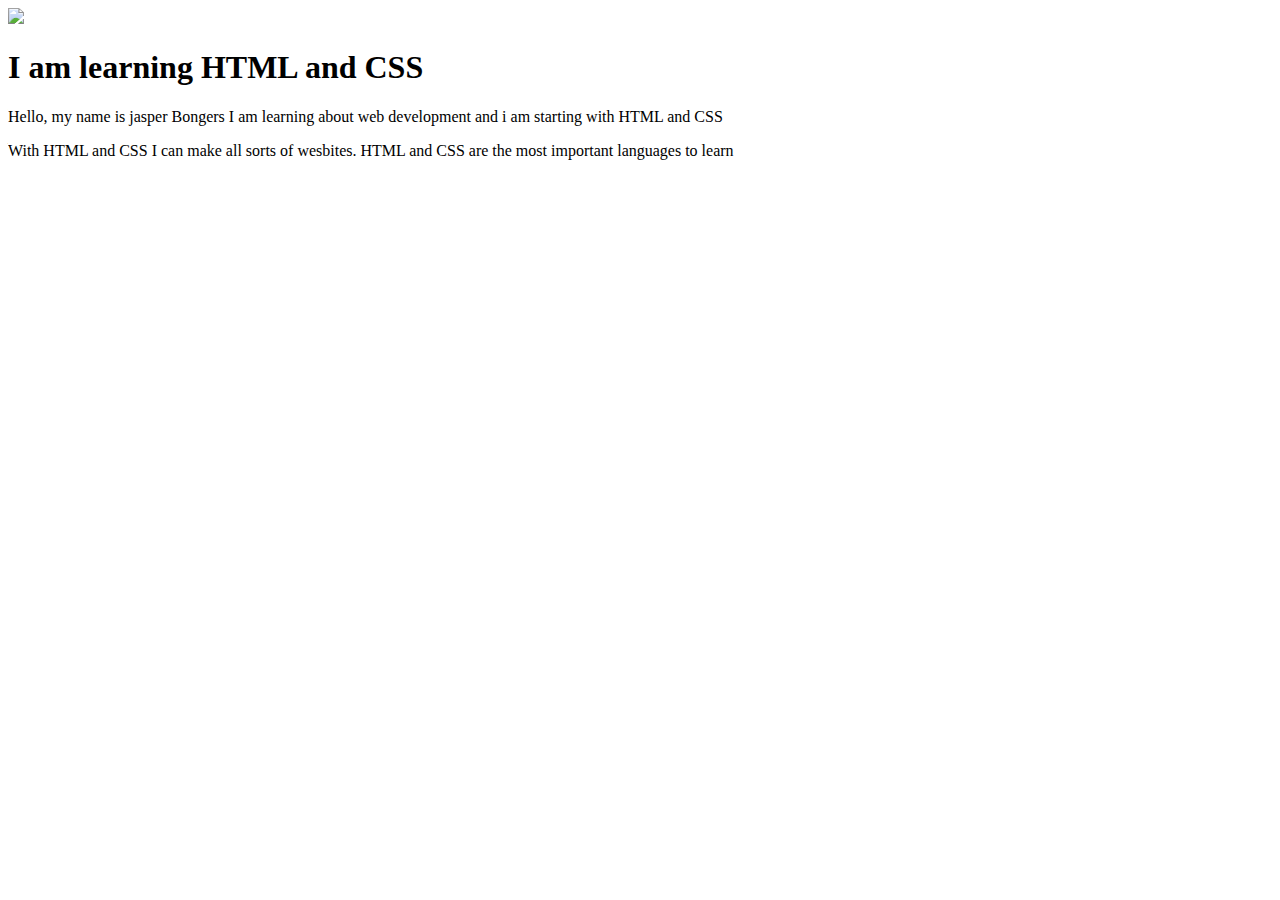
==== index1.html @ 06f93f3c "Improving" ====
<!DOCTYPE html>
<html lang="en">
<head>
    <meta charset="UTF-8">
    <meta name="viewport" content="width=device-width, initial-scale=1.0">
    <title>Document</title>
</head>
<body>
    <img ="profile" src="/Users/jasper/Desktop/Python-Web/Photo Jasper.jpg">
    <h1>I am learning HTML and CSS</h1>

    <p> Hello, my name is jasper Bongers
        I am learning about web development
        and i am starting with HTML and CSS
    </p>
    <p>
        With HTML and CSS I can make all sorts of wesbites.
        HTML and CSS are the most important languages to learn

    </p>

</body>
</html>
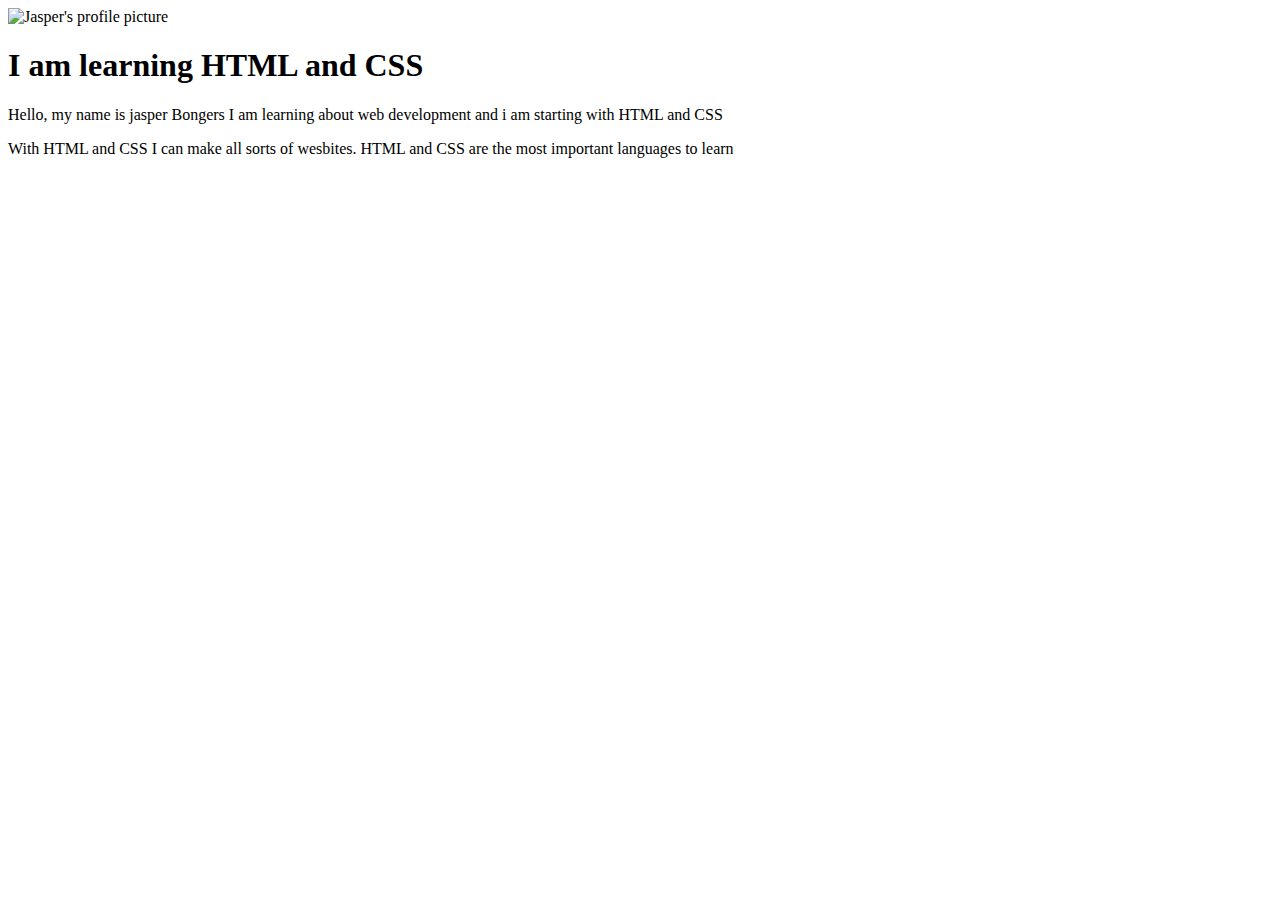
==== commit 674dee5f: "Improving" ====
--- a/index1.html
+++ b/index1.html
@@ -6,7 +6,7 @@
     <title>Document</title>
 </head>
 <body>
-    <img ="profile" src="/Users/jasper/Desktop/Python-Web/Photo Jasper.jpg">
+    <img ="profile" src="/Users/jasper/Desktop/Python-Web/Photo Jasper.jpg" alt="Jasper's profile picture">
     <h1>I am learning HTML and CSS</h1>
 
     <p> Hello, my name is jasper Bongers
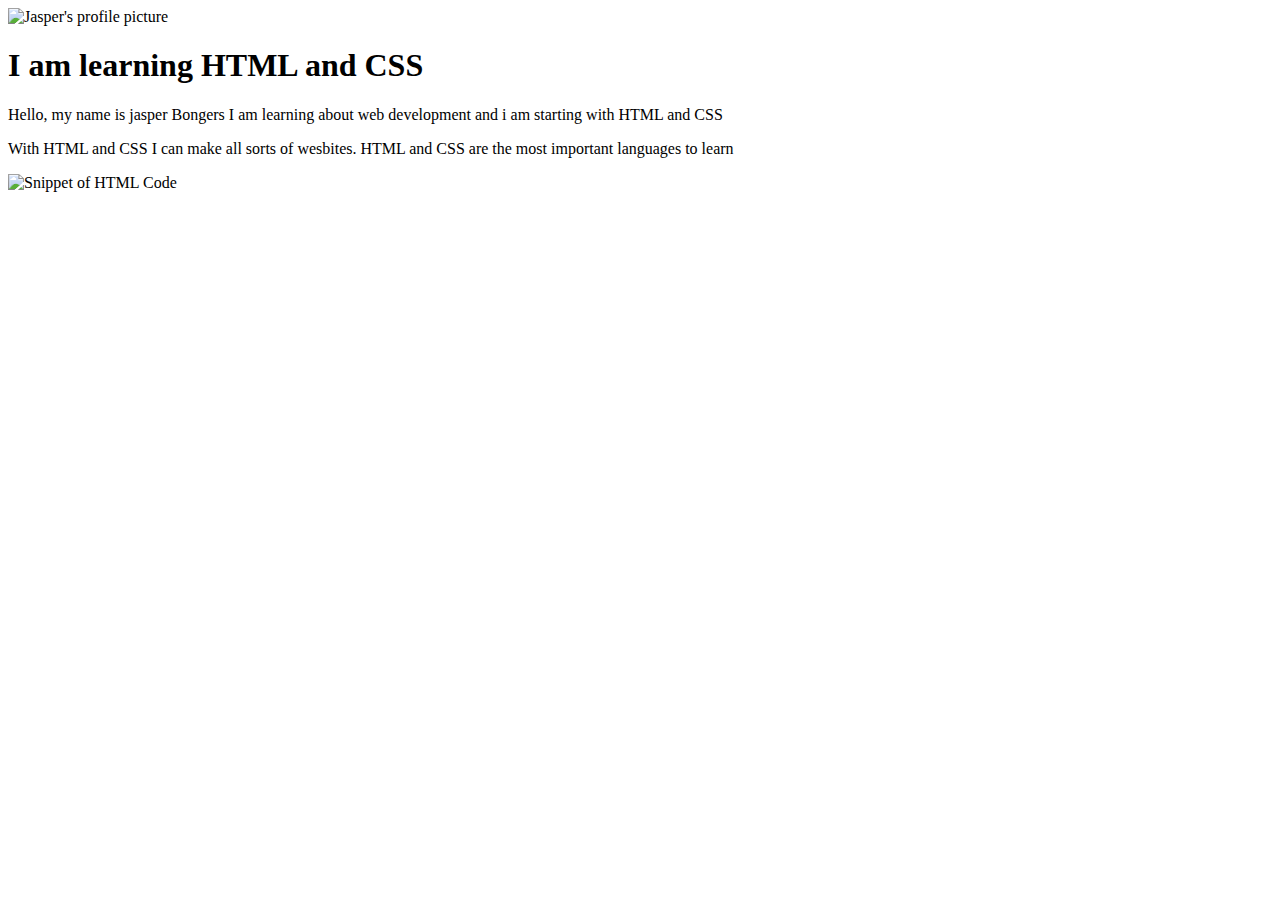
==== commit 9776c8d0: "Improving" ====
--- a/index1.html
+++ b/index1.html
@@ -6,7 +6,7 @@
     <title>Document</title>
 </head>
 <body>
-    <img ="profile" src="/Users/jasper/Desktop/Python-Web/Photo Jasper.jpg" alt="Jasper's profile picture">
+    <img class="profile" src="/Users/jasper/Desktop/Python-Web/Photo Jasper.jpg" alt="Jasper's profile picture"/>
     <h1>I am learning HTML and CSS</h1>
 
     <p> Hello, my name is jasper Bongers
@@ -18,6 +18,7 @@
         HTML and CSS are the most important languages to learn
 
     </p>
+    <img class="code" src="/Users/jasper/Desktop/Python-Web/HTML_Code_snippet.png" alt="Snippet of HTML Code"/>
 
 </body>
 </html>
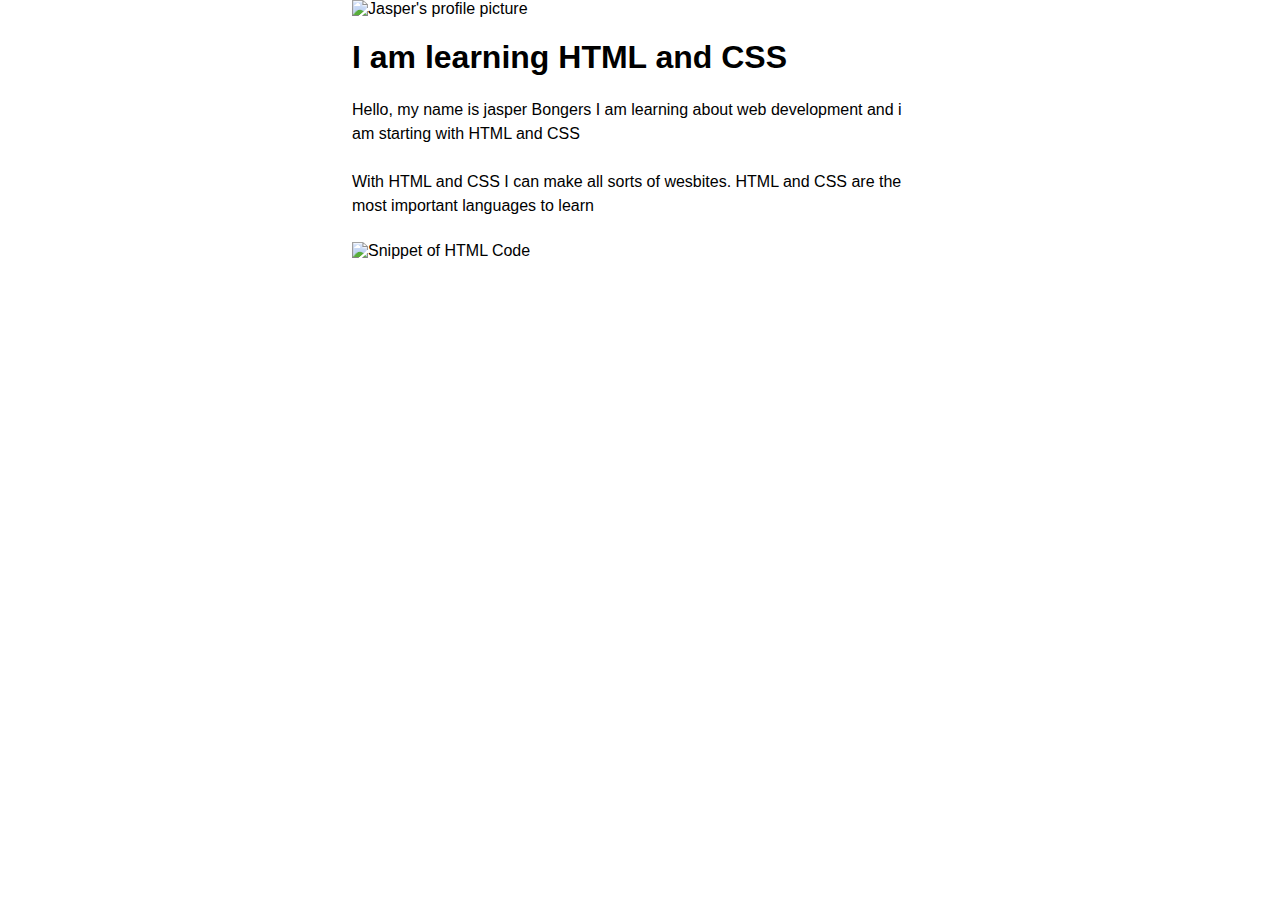
==== commit 70942fb2: "Improving" ====
--- a/index1.html
+++ b/index1.html
@@ -3,7 +3,9 @@
 <head>
     <meta charset="UTF-8">
     <meta name="viewport" content="width=device-width, initial-scale=1.0">
-    <title>Document</title>
+    <title>Jasper Bongers - Learning HTML </title>
+     <!-- Link the CSS file -->
+     <link rel="stylesheet" href="style.css" />
 </head>
 <body>
     <img class="profile" src="/Users/jasper/Desktop/Python-Web/Photo Jasper.jpg" alt="Jasper's profile picture"/>
--- a/style.css
+++ b/style.css
@@ -0,0 +1,71 @@
+/* Target the `body` element of the HTML page */
+body {
+    font-family: -apple-system, BlinkMacSystemFont, "Segoe UI", Roboto, Oxygen,
+      Ubuntu, Cantarell, "Open Sans", "Helvetica Neue", sans-serif;
+    font-size: 16px;
+    max-width: 576px;
+    /*
+     * Set no margins top and bottom, and equal margins left and right.
+     * The left and right margins will be as big as possible,
+     * which keeps the `body` centered on the page.
+     */
+    margin: 0 auto;
+  }
+  
+  /* Here we're targeting all `p` and `blockquote` elements */
+  p,
+  blockquote {
+    line-height: 24px;
+    margin-bottom: 24px;
+  }
+  
+  blockquote {
+    /*
+     * This short-hand for margin sets all 4 sides at once.
+     * It starts at the top and goes clockwise:
+     * top: 0, right: 0, bottom: 36px, left: 0
+     */
+    margin: 0 0 36px 0;
+    padding-left: 30px;
+    border-left: 6px solid #1c2023;
+    font-style: italic;
+  }
+  
+  a {
+    /*
+     * block elements by default occupy 100% of the width of their container.
+     * This also enables margin top and bottom.
+     */
+    display: block;
+    /* width: fit-content makes the block element take up only as much width as needed by its content. */
+    width: fit-content;
+    margin: 0 auto;
+    font-size: 24px;
+    padding: 8px 16px;
+    background-color: #1c2023;
+    color: white;
+    text-decoration: none;
+    border-radius: 6px;
+  }
+  
+  /* Here we're targeting any `a` element, but only while the user is hovering over it with their mouse */
+  a:hover {
+    /*
+     * Adds a shadow under the element.
+     * The properties shown here are
+     *  - horizontal separation (x distance): 0
+     *  - vertical separation (y distance): 5px
+     *  - blur amount: 15px
+     *  - shadow color: black, at 25% opacity
+     */
+    box-shadow: 0 5px 15px rgba(0, 0, 0, 0.25);
+  }
+  
+  .finger {
+    /* This alters the default position of the icon, by separating it from the bottom and left slightly.
+     * We'll learn more about this later in the course!
+     */
+    position: relative;
+    bottom: 0.25rem;
+    margin-left: 0.25rem;
+  }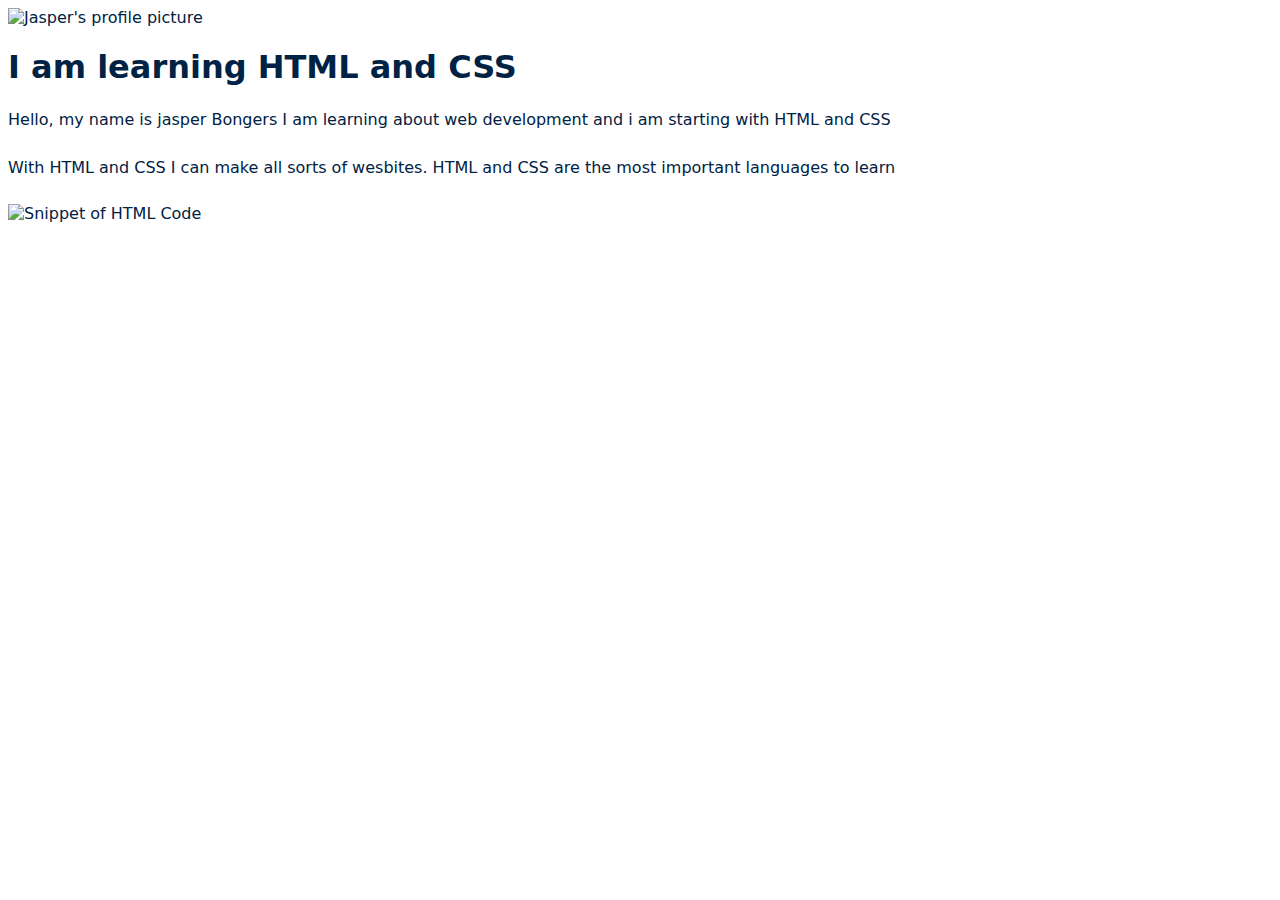
==== commit b0a4b57d: "Improving" ====
--- a/index1.html
+++ b/index1.html
@@ -5,7 +5,7 @@
     <meta name="viewport" content="width=device-width, initial-scale=1.0">
     <title>Jasper Bongers - Learning HTML </title>
      <!-- Link the CSS file -->
-     <link rel="stylesheet" href="style.css" />
+     <link rel="stylesheet" href="style1.css" />
 </head>
 <body>
     <img class="profile" src="/Users/jasper/Desktop/Python-Web/Photo Jasper.jpg" alt="Jasper's profile picture"/>
--- a/style1.css
+++ b/style1.css
@@ -0,0 +1,9 @@
+body {
+    font-family: -apple-system, system-ui, -apple-system, BlinkMacSystemFont, 'Segoe UI', Ubuntu, sans-serif;
+    color: #002244;
+}
+p {
+    line-height: 150%;
+    margin-bottom: 1.5rem;
+}
+
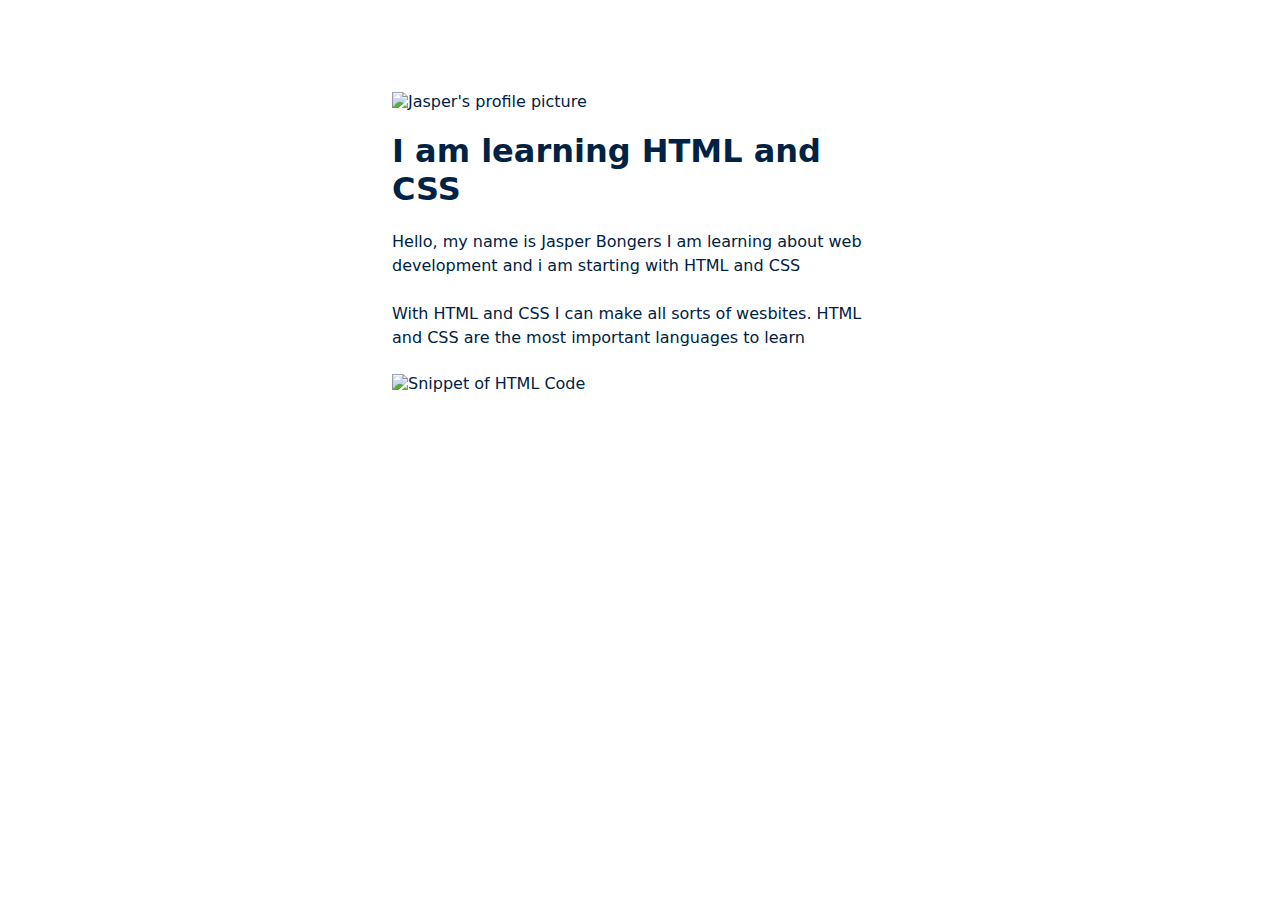
==== commit b70a8983: "Improve" ====
--- a/index1.html
+++ b/index1.html
@@ -8,10 +8,11 @@
      <link rel="stylesheet" href="style1.css" />
 </head>
 <body>
+    <main>
     <img class="profile" src="/Users/jasper/Desktop/Python-Web/Photo Jasper.jpg" alt="Jasper's profile picture"/>
     <h1>I am learning HTML and CSS</h1>
 
-    <p> Hello, my name is jasper Bongers
+    <p> Hello, my name is Jasper Bongers
         I am learning about web development
         and i am starting with HTML and CSS
     </p>
@@ -22,5 +23,6 @@
     </p>
     <img class="code" src="/Users/jasper/Desktop/Python-Web/HTML_Code_snippet.png" alt="Snippet of HTML Code"/>
 
+</main>
 </body>
 </html>
--- a/style1.css
+++ b/style1.css
@@ -1,9 +1,29 @@
+*,
+*::before,
+*::after {
+    box-sizing: border-box;
+}
+
+
 body {
+    box-sizing: box-sizing;
     font-family: -apple-system, system-ui, -apple-system, BlinkMacSystemFont, 'Segoe UI', Ubuntu, sans-serif;
     color: #002244;
 }
+
+main {
+    max-width: 35rem;
+    margin: 3.75rem auto 0 auto;
+    padding: 2rem;
+
+}
+
 p {
     line-height: 150%;
     margin-bottom: 1.5rem;
 }
 
+img {
+    max-width: 100%;
+    height: auto;
+}